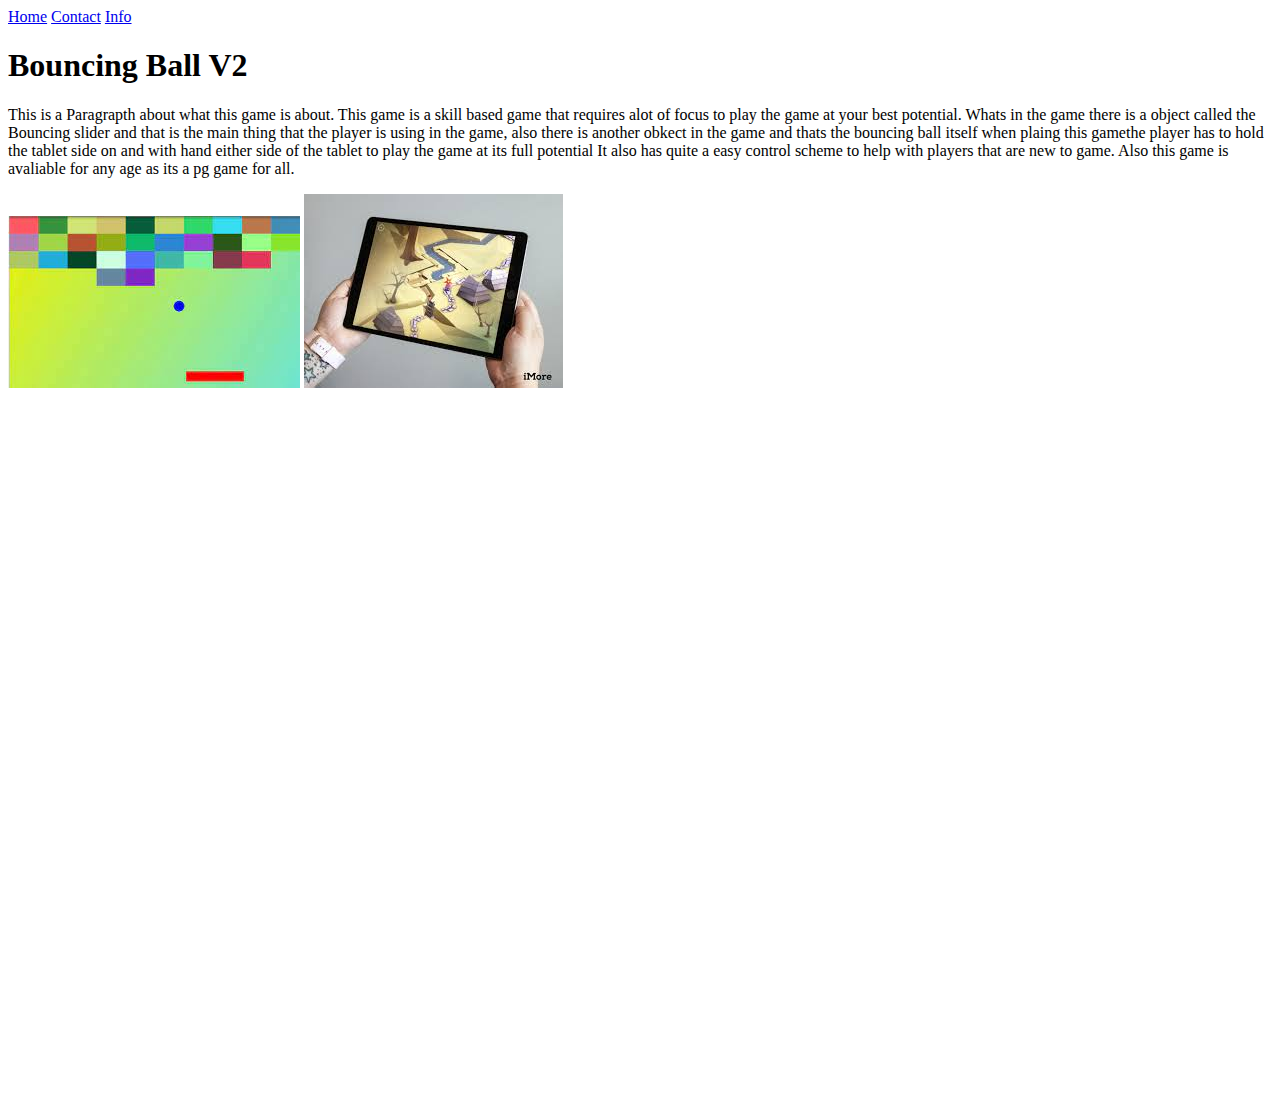
==== index.html @ 7e0f3516 "moved project into this folder" ====
<!DOCTYPE html>
<html>
<head>
<title>Bouncing Ball V2</title>
</head>
<body>
    
 <a href="index.html">Home</a>
 <a href="contacts.html">Contact</a>
 <a href="gameinfo.html">Info</a>
 

<h1>Bouncing Ball V2</h1>
<p>This is a Paragrapth about what this game is about. This game is a skill based
game that requires alot of focus to play the game at your best potential. Whats in
the game there is a object called the Bouncing slider and that is the main thing 
that the player is using in the game, also there is another obkect in the game and
thats the bouncing ball itself when plaing this gamethe player has to hold the tablet
side on and with hand either side of the tablet to play the game at its full potential
It also has quite a easy control scheme to help with
players that are new to game. Also this game is avaliable for any age as its a pg
game for all.</p>
    
<link href="CSS/styles.css"
type="text/css" rell="stylesheet"/>
    

<img src="images/slide%20ball.jfif"
alt="A rough idea of what the game is 
     going to look like when finished
     the game." />
     
<img src="images/side on.jfif"
alt = "how you are going to need to hold the tablet
    when playing the game i am going to create." />
     
<iframe
src="https://youtu.be/xsuDXcflruc"
width="1259" height="708"
src="https://www.youtube.com/embed/xsuDXcflruc" title="YouTube video player"
frameborder="0" allow="accelerometer; autoplay; clipboard-write;
encrypted-media; gyroscope; picture-in-picture"
allowfullscreen/>
    
    
<meta name="description"
      content="The game is a skilled game and is a single player
               game with 2 levels too the game and has 1 ball and 1
               bouncing slider. Level 1 is 50 points and Level 2 is 100 points
               and when you have completed both stages without dying then
               you have won the game"/>
      

      
      
<h1>Features</h1>
<ol>
<li> Fast Paced Game</li>
<li> Some difficult obsticles on the levels</li>
<li> Has a side to side control scheme</li>
<li>Has 1 ball and 1 bouncing slider</li>  
<li>has diffrent levels to the game only 2 but still enough</li>
</ol>    
<ul>
<li>Every bounce on slider gives you a point</li>
<li>Once you have kept the ball higher than 50 score then move to next level</li>
<li>One you have moved to next level and you get 100 score you win the game</li>
</ul>
    
<h1>Why am making this sort of game</h1>
<p>I am making this sort of game because it is easy to make and its a skill
    game that i enjoy being a skill game its always fun and intense also competitive.
    also this game can be played with your family so its always good fun to have time
    with your family and have a nice night of competitive games.</p>

    
    







</body>
</html>
---- CSS/styles.css ----
p{
    colour: darkred;
}
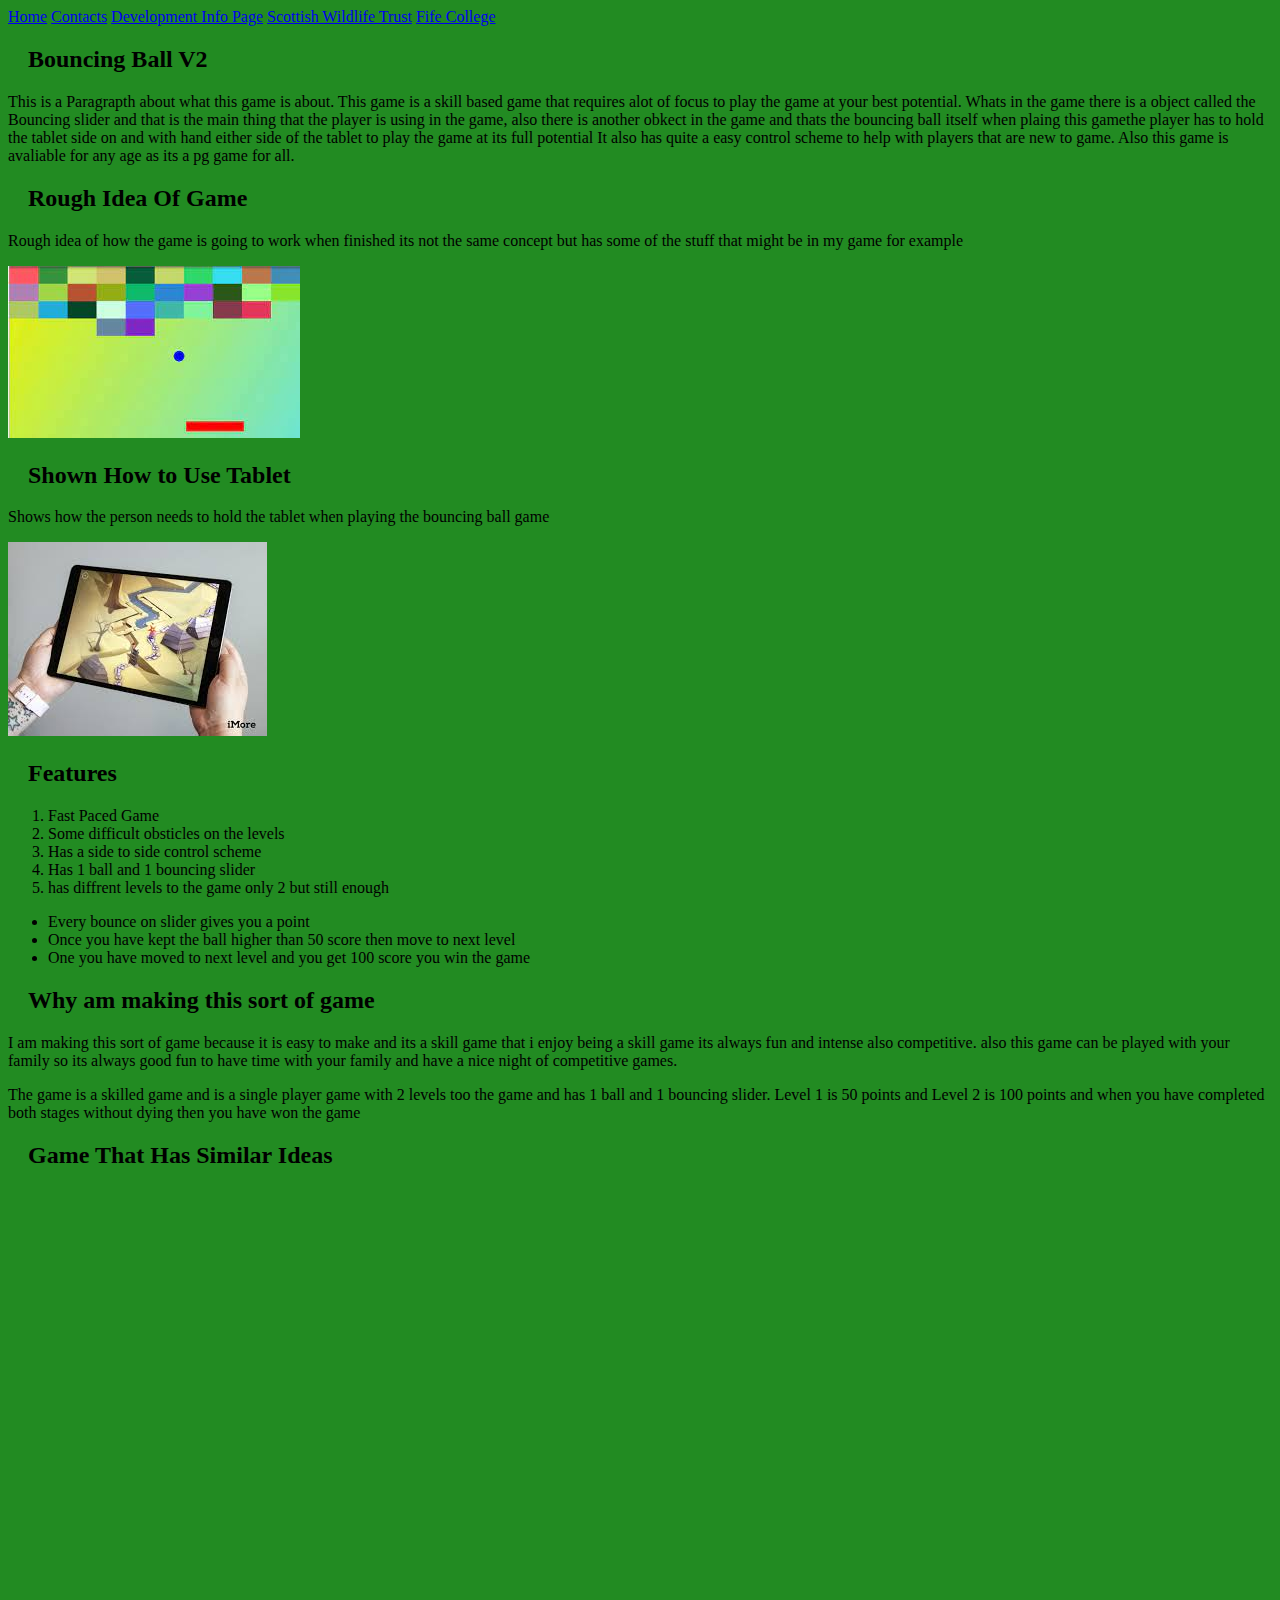
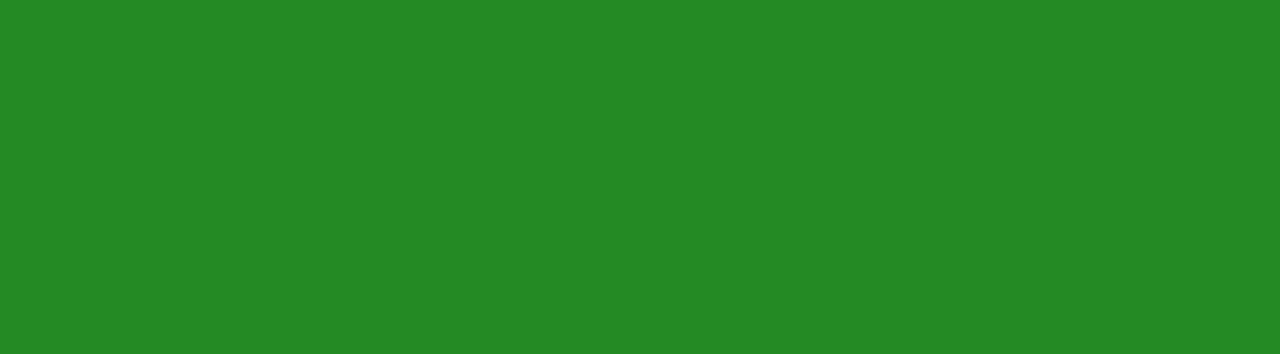
==== commit 8586c60a: "added updated file to repos" ====
--- a/index.html
+++ b/index.html
@@ -1,16 +1,25 @@
 <!DOCTYPE html>
 <html>
 <head>
-<title>Bouncing Ball V2</title>
+<link rel="stylesheet" href="CSS/styles.css">
+<link rel="stylesheet" href="CSS/styles1.css">
 </head>
 <body>
+ 
     
  <a href="index.html">Home</a>
- <a href="contacts.html">Contact</a>
- <a href="gameinfo.html">Info</a>
+    
+ <a href="contacts.html">Contacts</a>
+    
+ <a href="gameinfo.html">Development Info Page</a>
+    
+ <a href="Videos.html">Scottish Wildlife Trust</a>
+
+ <a href="fifecollege1.html"> Fife College</a>
+    
  
 
-<h1>Bouncing Ball V2</h1>
+<h2>Bouncing Ball V2</h2>
 <p>This is a Paragrapth about what this game is about. This game is a skill based
 game that requires alot of focus to play the game at your best potential. Whats in
 the game there is a object called the Bouncing slider and that is the main thing 
@@ -21,39 +30,30 @@
 players that are new to game. Also this game is avaliable for any age as its a pg
 game for all.</p>
     
-<link href="CSS/styles.css"
-type="text/css" rell="stylesheet"/>
     
-
+<h2>Rough Idea Of Game</h2>
+    
+<p>Rough idea of how the game is going to work
+    when finished its not the same concept but has
+    some of the stuff that might be in my game
+    for example</p>
+    
 <img src="images/slide%20ball.jfif"
 alt="A rough idea of what the game is 
      going to look like when finished
      the game." />
+    
+    
+<h2>Shown How to Use Tablet</h2>
+    
+<p>Shows how the person needs to hold the tablet
+    when playing the bouncing ball game</p>
      
 <img src="images/side on.jfif"
 alt = "how you are going to need to hold the tablet
     when playing the game i am going to create." />
      
-<iframe
-src="https://youtu.be/xsuDXcflruc"
-width="1259" height="708"
-src="https://www.youtube.com/embed/xsuDXcflruc" title="YouTube video player"
-frameborder="0" allow="accelerometer; autoplay; clipboard-write;
-encrypted-media; gyroscope; picture-in-picture"
-allowfullscreen/>
-    
-    
-<meta name="description"
-      content="The game is a skilled game and is a single player
-               game with 2 levels too the game and has 1 ball and 1
-               bouncing slider. Level 1 is 50 points and Level 2 is 100 points
-               and when you have completed both stages without dying then
-               you have won the game"/>
-      
-
-      
-      
-<h1>Features</h1>
+<h2>Features</h2>
 <ol>
 <li> Fast Paced Game</li>
 <li> Some difficult obsticles on the levels</li>
@@ -67,12 +67,25 @@
 <li>One you have moved to next level and you get 100 score you win the game</li>
 </ul>
     
-<h1>Why am making this sort of game</h1>
+<h2>Why am making this sort of game</h2>
 <p>I am making this sort of game because it is easy to make and its a skill
     game that i enjoy being a skill game its always fun and intense also competitive.
     also this game can be played with your family so its always good fun to have time
     with your family and have a nice night of competitive games.</p>
+    
+<p>The game is a skilled game and is a single player
+game with 2 levels too the game and has 1 ball and 1
+bouncing slider. Level 1 is 50 points and Level 2 is 100 points
+and when you have completed both stages without dying then
+you have won the game</p>
+      
+<h2> Game That Has Similar Ideas</h2>
 
+<iframe width="1280" height="753"
+        src="https://www.youtube.com/embed/MOFkJmupEu4"
+        title="YouTube video player" frameborder="0"
+        allow="accelerometer; autoplay; clipboard-write; encrypted-media; gyroscope; picture-in-picture"
+        allowfullscreen></iframe>
     
     
 
--- a/CSS/styles.css
+++ b/CSS/styles.css
@@ -1,3 +1,25 @@
-p{
-    colour: darkred;
-}+body {
+  background-color: lightblue;
+}
+
+{
+  background-image: url("paper.gif");
+}
+
+h1 {
+  color: navy;
+  margin-left: 20px;
+}
+p.normal {
+  font-style: normal;
+}
+
+p.italic {
+  font-style: italic;
+}
+
+p.oblique {
+  font-style: oblique;
+}
+p.groove {border-style: groove;}
+ --- a/CSS/styles1.css
+++ b/CSS/styles1.css
@@ -0,0 +1,19 @@
+body {
+  background-color: forestgreen;
+}
+
+h2 {
+  color: black;
+  margin-left: 20px;
+}
+p.normal {
+  font-style: normal;
+}
+
+p.italic {
+  font-style: italic;
+}
+
+p.oblique {
+  font-style: oblique;
+}
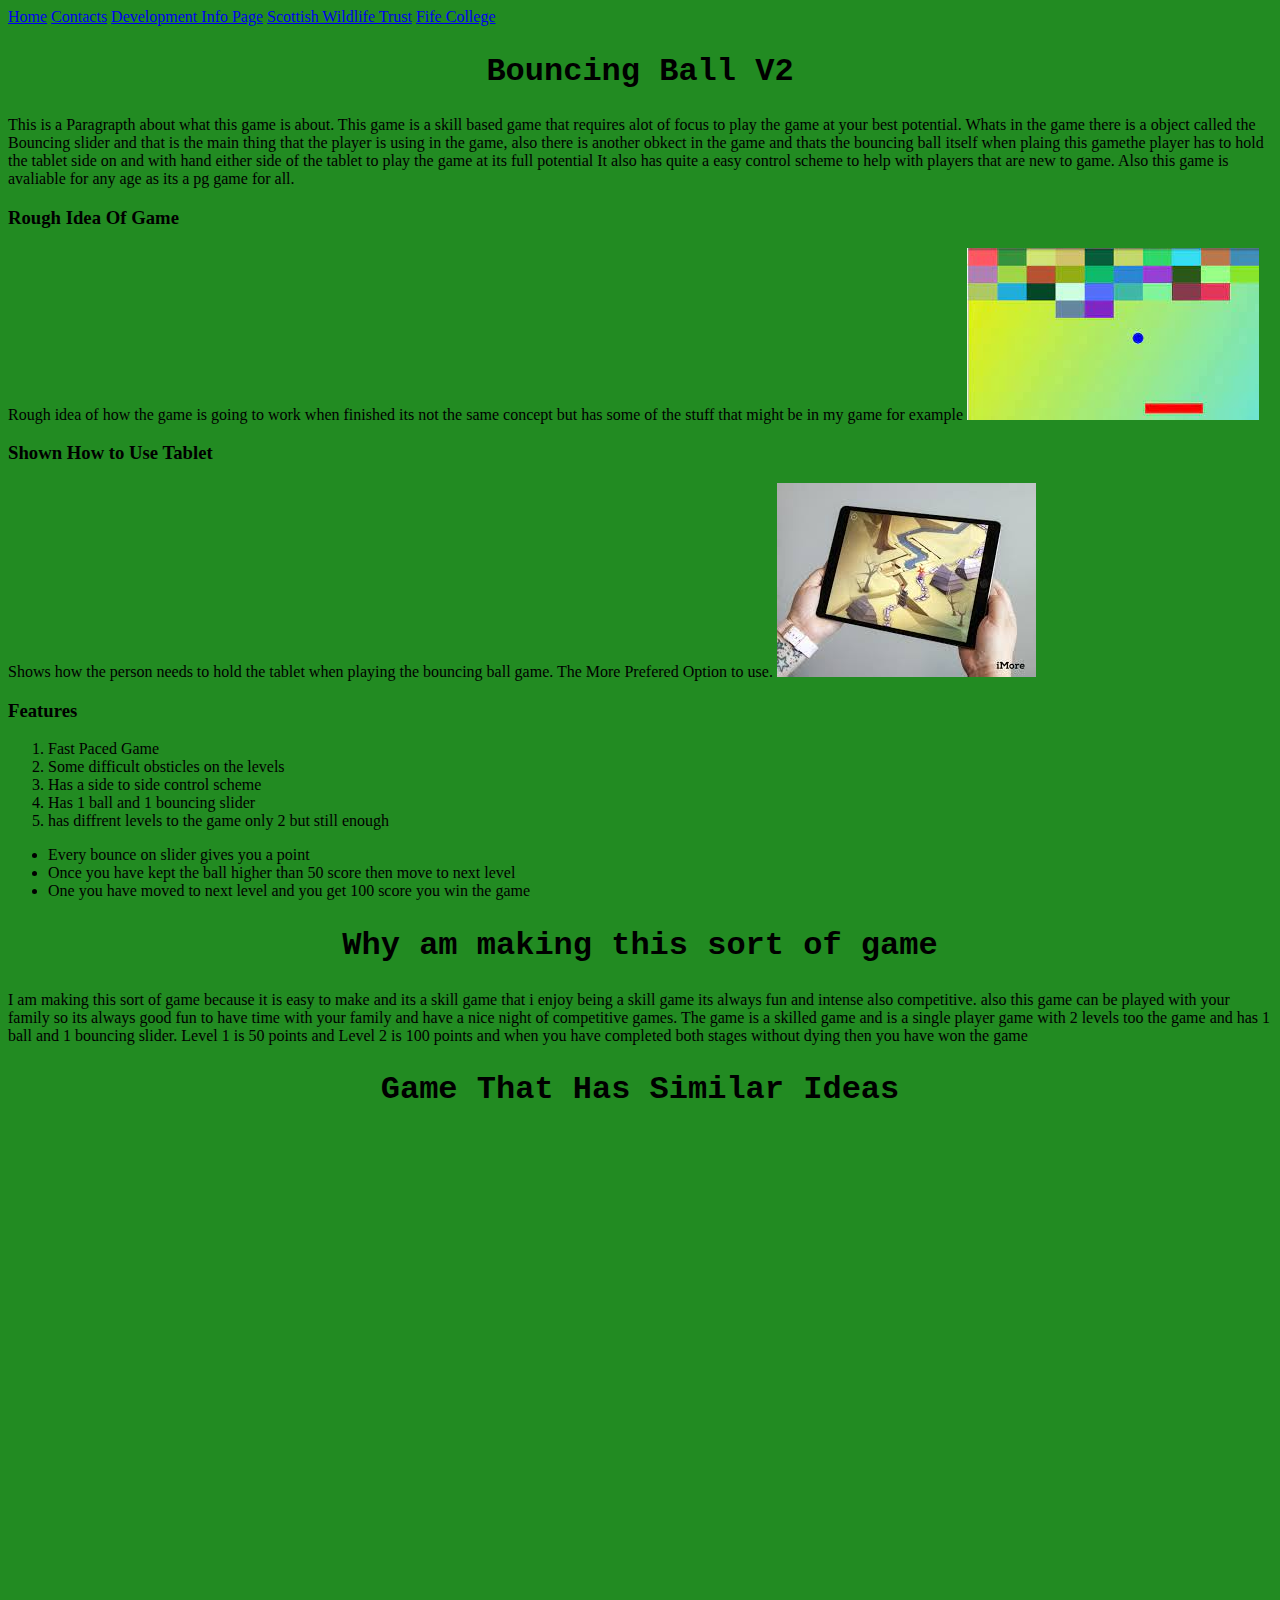
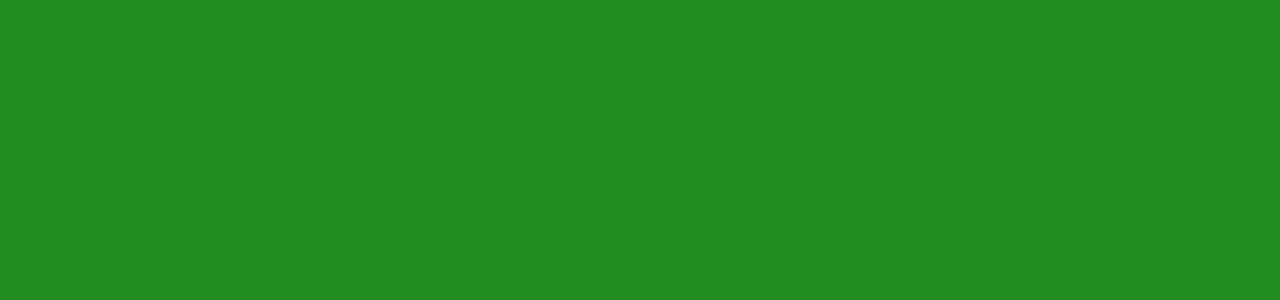
==== commit 6235234b: "changes made to css stylesheets and some of my html code" ====
--- a/index.html
+++ b/index.html
@@ -13,14 +13,14 @@
     
  <a href="gameinfo.html">Development Info Page</a>
     
- <a href="Videos.html">Scottish Wildlife Trust</a>
+ <a href="scottishwildlifetrust.html">Scottish Wildlife Trust</a>
 
  <a href="fifecollege1.html"> Fife College</a>
     
  
 
 <h2>Bouncing Ball V2</h2>
-<p>This is a Paragrapth about what this game is about. This game is a skill based
+<p2>This is a Paragrapth about what this game is about. This game is a skill based
 game that requires alot of focus to play the game at your best potential. Whats in
 the game there is a object called the Bouncing slider and that is the main thing 
 that the player is using in the game, also there is another obkect in the game and
@@ -28,15 +28,17 @@
 side on and with hand either side of the tablet to play the game at its full potential
 It also has quite a easy control scheme to help with
 players that are new to game. Also this game is avaliable for any age as its a pg
-game for all.</p>
+game for all.</p2>
     
     
-<h2>Rough Idea Of Game</h2>
+<h3>Rough Idea Of Game</h3>
     
-<p>Rough idea of how the game is going to work
+    
+<p2>Rough idea of how the game is going to work
     when finished its not the same concept but has
     some of the stuff that might be in my game
-    for example</p>
+    for example</p2>
+    
     
 <img src="images/slide%20ball.jfif"
 alt="A rough idea of what the game is 
@@ -44,16 +46,21 @@
      the game." />
     
     
-<h2>Shown How to Use Tablet</h2>
+<h3>Shown How to Use Tablet</h3>
     
-<p>Shows how the person needs to hold the tablet
-    when playing the bouncing ball game</p>
+    
+<p2>Shows how the person needs to hold the tablet
+    when playing the bouncing ball game. The More Prefered Option
+    to use.</p2>
+    
      
 <img src="images/side on.jfif"
 alt = "how you are going to need to hold the tablet
     when playing the game i am going to create." />
+    
+    
      
-<h2>Features</h2>
+<h3>Features</h3>
 <ol>
 <li> Fast Paced Game</li>
 <li> Some difficult obsticles on the levels</li>
@@ -68,16 +75,16 @@
 </ul>
     
 <h2>Why am making this sort of game</h2>
-<p>I am making this sort of game because it is easy to make and its a skill
+<p2>I am making this sort of game because it is easy to make and its a skill
     game that i enjoy being a skill game its always fun and intense also competitive.
     also this game can be played with your family so its always good fun to have time
-    with your family and have a nice night of competitive games.</p>
+    with your family and have a nice night of competitive games.</p2>
     
-<p>The game is a skilled game and is a single player
+<p2>The game is a skilled game and is a single player
 game with 2 levels too the game and has 1 ball and 1
 bouncing slider. Level 1 is 50 points and Level 2 is 100 points
 and when you have completed both stages without dying then
-you have won the game</p>
+you have won the game</p2>
       
 <h2> Game That Has Similar Ideas</h2>
 
--- a/CSS/styles.css
+++ b/CSS/styles.css
@@ -1,25 +1,38 @@
 body {
   background-color: lightblue;
 }
+  
+h1 {
+  text-align: center;
+  color: navy
+  margin-left: 20px;
+  font-family: Arial, Helvetica, sans-serif;
+  font-size: 200%;        
+    }
 
-{
-  background-image: url("paper.gif");
+h4{
+    text-align: left
 }
 
-h1 {
-  color: navy;
-  margin-left: 20px;
-}
-p.normal {
+p1 {
   font-style: normal;
+  font-family:sans-serif;
+  font-size: 150&;
 }
 
-p.italic {
+p1.italic {
   font-style: italic;
 }
 
-p.oblique {
+p1.oblique {
   font-style: oblique;
 }
-p.groove {border-style: groove;}
+
+p1{
+    border-style: groove;
+    border-style: solid;
+    border-width: medium;
+    border-color: darkcyan;
+}
+
  --- a/CSS/styles1.css
+++ b/CSS/styles1.css
@@ -1,19 +1,36 @@
 body {
   background-color: forestgreen;
+  background-image: url()
 }
 
 h2 {
-  color: black;
+  text-align: center;
+  color: black
   margin-left: 20px;
-}
-p.normal {
+  font-family:"Lucida Console", "Courier New", monospace;
+  font-size: 200%;
+    
+h3 {
+    text-align: left;
+    }
+    
+p2 {
   font-style: normal;
+  font-family: monospace;
+  font-size: 150%;
 }
 
-p.italic {
+p2.italic {
   font-style: italic;
 }
 
-p.oblique {
+p2.oblique {
   font-style: oblique;
 }
+
+p2{
+    border-style: groove;
+    border-style: solid;
+    border-width: medium;
+    border-color: darkgreen;
+}
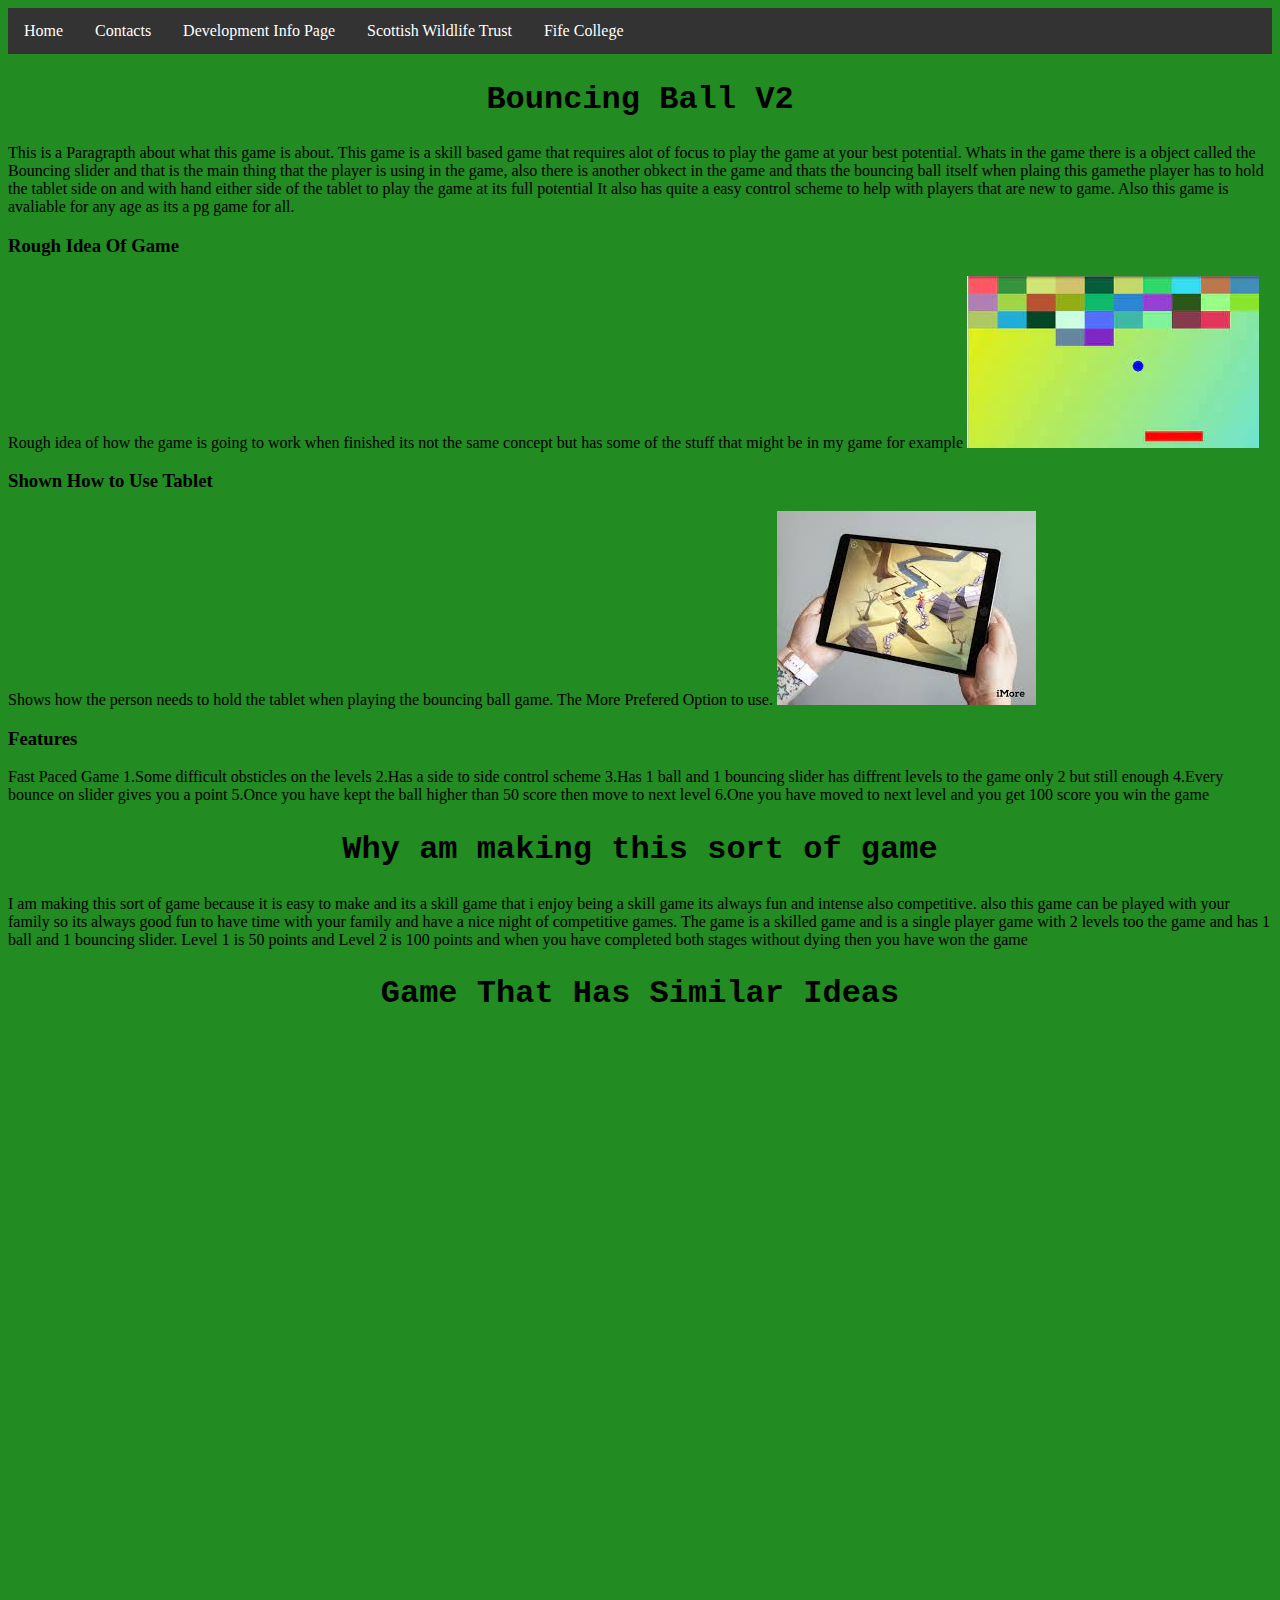
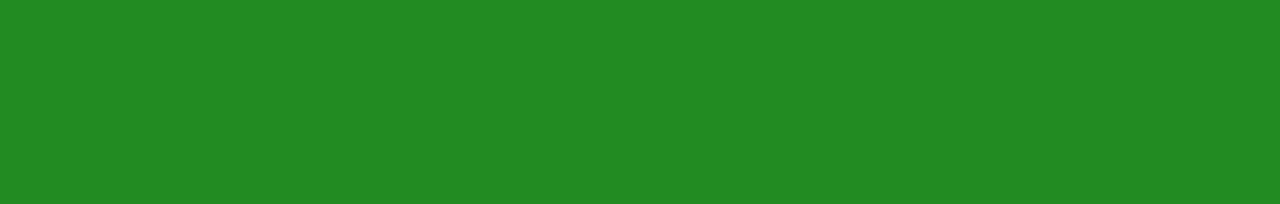
==== commit a6af1d73: "made changes to html code and added a new nav borer in css" ====
--- a/index.html
+++ b/index.html
@@ -6,17 +6,17 @@
 </head>
 <body>
  
+<ul> 
+ <li><a href="index.html">Home</a></li>
     
- <a href="index.html">Home</a>
+ <li><a href="contacts.html">Contacts</a></li>
     
- <a href="contacts.html">Contacts</a>
+ <li><a href="gameinfo.html">Development Info Page</a></li>
     
- <a href="gameinfo.html">Development Info Page</a>
-    
- <a href="scottishwildlifetrust.html">Scottish Wildlife Trust</a>
+ <li><a href="scottishwildlifetrust.html">Scottish Wildlife Trust</a></li>
 
- <a href="fifecollege1.html"> Fife College</a>
-    
+ <li><a href="fifecollege1.html"> Fife College</a></li>
+</ul>  
  
 
 <h2>Bouncing Ball V2</h2>
@@ -38,12 +38,9 @@
     when finished its not the same concept but has
     some of the stuff that might be in my game
     for example</p2>
-    
-    
-<img src="images/slide%20ball.jfif"
-alt="A rough idea of what the game is 
-     going to look like when finished
-     the game." />
+      
+<img src="images/slide%20ball.jfif"/>
+
     
     
 <h3>Shown How to Use Tablet</h3>
@@ -54,27 +51,24 @@
     to use.</p2>
     
      
-<img src="images/side on.jfif"
-alt = "how you are going to need to hold the tablet
-    when playing the game i am going to create." />
-    
+<img src="images/side on.jfif"/>
+
     
      
 <h3>Features</h3>
-<ol>
-<li> Fast Paced Game</li>
-<li> Some difficult obsticles on the levels</li>
-<li> Has a side to side control scheme</li>
-<li>Has 1 ball and 1 bouncing slider</li>  
-<li>has diffrent levels to the game only 2 but still enough</li>
-</ol>    
-<ul>
-<li>Every bounce on slider gives you a point</li>
-<li>Once you have kept the ball higher than 50 score then move to next level</li>
-<li>One you have moved to next level and you get 100 score you win the game</li>
-</ul>
+
+<p2>Fast Paced Game
+ 1.Some difficult obsticles on the levels
+ 2.Has a side to side control scheme
+ 3.Has 1 ball and 1 bouncing slider
+ has diffrent levels to the game only 2 but still enough
+ 4.Every bounce on slider gives you a point
+ 5.Once you have kept the ball higher than 50 score then move to next level
+ 6.One you have moved to next level and you get 100 score you win the game
+</p2>
     
 <h2>Why am making this sort of game</h2>
+    
 <p2>I am making this sort of game because it is easy to make and its a skill
     game that i enjoy being a skill game its always fun and intense also competitive.
     also this game can be played with your family so its always good fun to have time
@@ -88,7 +82,7 @@
       
 <h2> Game That Has Similar Ideas</h2>
 
-<iframe width="1280" height="753"
+<iframe width="800" height="753"
         src="https://www.youtube.com/embed/MOFkJmupEu4"
         title="YouTube video player" frameborder="0"
         allow="accelerometer; autoplay; clipboard-write; encrypted-media; gyroscope; picture-in-picture"
--- a/CSS/styles.css
+++ b/CSS/styles.css
@@ -1,5 +1,8 @@
 body {
   background-color: lightblue;
+  background-image: url(https://da28rauy2a860.cloudfront.net/wellbeing/wp-content/uploads/2020/01/28143614/sean-o-KMn4VEeEPR8-unsplash-800x532.jpg);
+  background-repeat: no-repeat;
+  background-size: 100%;
 }
   
 h1 {
@@ -35,4 +38,25 @@
     border-color: darkcyan;
 }
 
+ul {
+  list-style-type: none;
+  margin: 0;
+  padding: 0;
+  overflow: hidden;
+  background-color: #333;
+}
+
+li {
+  float: left;
+}
+
+li a {
+  display: block;
+  color: white;
+  text-align: center;
+  padding: 14px 16px;
+  text-decoration: none;
+}
+
+
  --- a/CSS/styles1.css
+++ b/CSS/styles1.css
@@ -1,6 +1,8 @@
 body {
   background-color: forestgreen;
-  background-image: url()
+  background-image: url(https://cdn.dribbble.com/users/3639405/screenshots/15681357/forest-background-vector_4x.jpg);
+  background-repeat: no-repeat;
+  background-size: 100%;
 }
 
 h2 {
@@ -19,7 +21,7 @@
   font-family: monospace;
   font-size: 150%;
 }
-
+    
 p2.italic {
   font-style: italic;
 }
@@ -28,9 +30,29 @@
   font-style: oblique;
 }
 
-p2{
+p2 {
     border-style: groove;
     border-style: solid;
     border-width: medium;
     border-color: darkgreen;
 }
+
+ul {
+  list-style-type: none;
+  margin: 0;
+  padding: 0;
+  overflow: hidden;
+  background-color: #333;
+}
+
+li {
+  float: left;
+}
+
+li a {
+  display: block;
+  color: white;
+  text-align: center;
+  padding: 14px 16px;
+  text-decoration: none;
+}
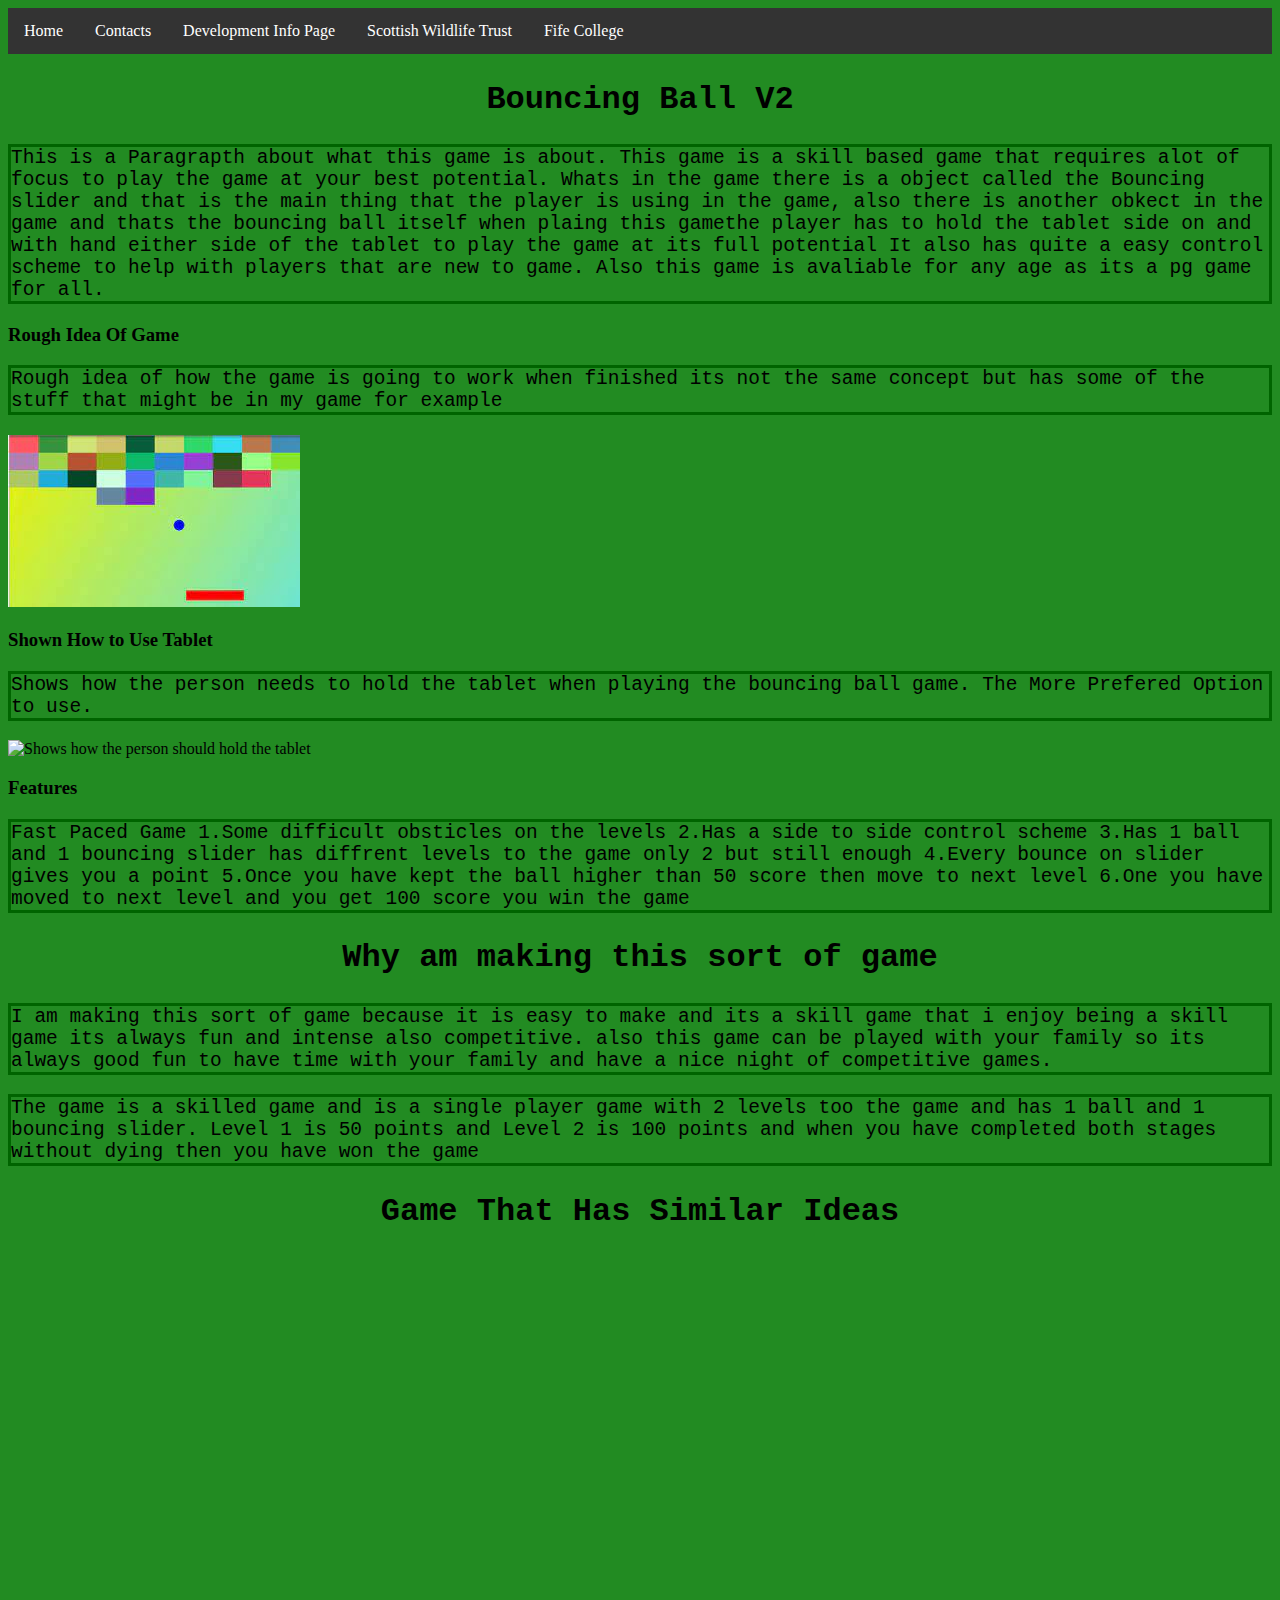
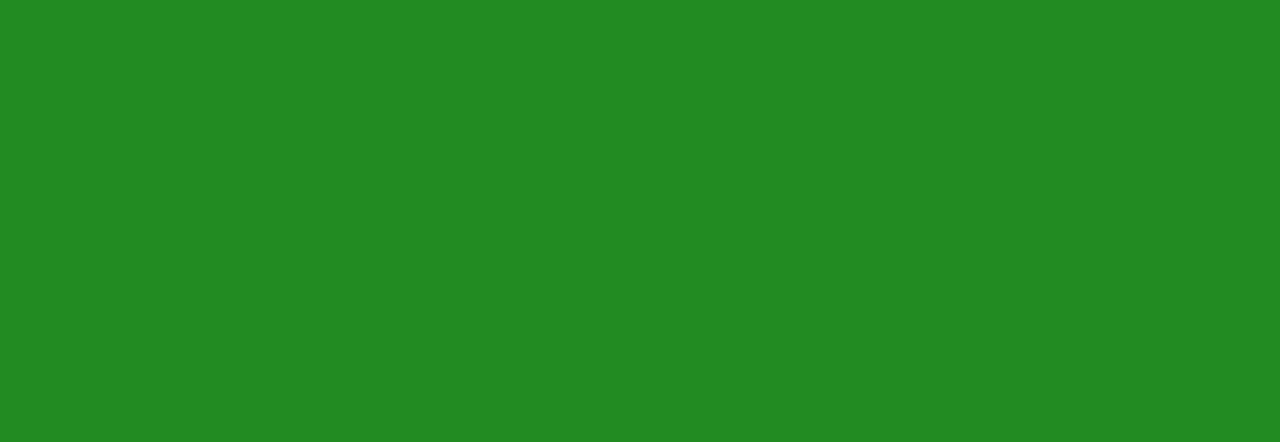
==== commit 2179294e: "fixed some errors of html and css" ====
--- a/index.html
+++ b/index.html
@@ -1,5 +1,5 @@
 <!DOCTYPE html>
-<html>
+<html lang="en">
 <head>
 <link rel="stylesheet" href="CSS/styles.css">
 <link rel="stylesheet" href="CSS/styles1.css">
@@ -20,7 +20,7 @@
  
 
 <h2>Bouncing Ball V2</h2>
-<p2>This is a Paragrapth about what this game is about. This game is a skill based
+<p>This is a Paragrapth about what this game is about. This game is a skill based
 game that requires alot of focus to play the game at your best potential. Whats in
 the game there is a object called the Bouncing slider and that is the main thing 
 that the player is using in the game, also there is another obkect in the game and
@@ -28,36 +28,38 @@
 side on and with hand either side of the tablet to play the game at its full potential
 It also has quite a easy control scheme to help with
 players that are new to game. Also this game is avaliable for any age as its a pg
-game for all.</p2>
+game for all.</p>
     
     
 <h3>Rough Idea Of Game</h3>
     
     
-<p2>Rough idea of how the game is going to work
+<p>Rough idea of how the game is going to work
     when finished its not the same concept but has
     some of the stuff that might be in my game
-    for example</p2>
+    for example</p>
       
-<img src="images/slide%20ball.jfif"/>
+<img src="images/slide%20ball.jfif"
+     alt="Rough Idea of the Game"/>
 
     
     
 <h3>Shown How to Use Tablet</h3>
     
     
-<p2>Shows how the person needs to hold the tablet
+<p>Shows how the person needs to hold the tablet
     when playing the bouncing ball game. The More Prefered Option
-    to use.</p2>
+    to use.</p>
     
      
-<img src="images/side on.jfif"/>
+<img src="images/sideon.jfif"
+     alt="Shows how the person should hold the tablet"/>
 
     
      
 <h3>Features</h3>
 
-<p2>Fast Paced Game
+<p>Fast Paced Game
  1.Some difficult obsticles on the levels
  2.Has a side to side control scheme
  3.Has 1 ball and 1 bouncing slider
@@ -65,26 +67,26 @@
  4.Every bounce on slider gives you a point
  5.Once you have kept the ball higher than 50 score then move to next level
  6.One you have moved to next level and you get 100 score you win the game
-</p2>
+</p>
     
 <h2>Why am making this sort of game</h2>
     
-<p2>I am making this sort of game because it is easy to make and its a skill
+<p>I am making this sort of game because it is easy to make and its a skill
     game that i enjoy being a skill game its always fun and intense also competitive.
     also this game can be played with your family so its always good fun to have time
-    with your family and have a nice night of competitive games.</p2>
+    with your family and have a nice night of competitive games.</p>
     
-<p2>The game is a skilled game and is a single player
+<p>The game is a skilled game and is a single player
 game with 2 levels too the game and has 1 ball and 1
 bouncing slider. Level 1 is 50 points and Level 2 is 100 points
 and when you have completed both stages without dying then
-you have won the game</p2>
+you have won the game</p>
       
 <h2> Game That Has Similar Ideas</h2>
 
 <iframe width="800" height="753"
         src="https://www.youtube.com/embed/MOFkJmupEu4"
-        title="YouTube video player" frameborder="0"
+        title="YouTube video player" frameborder="obsolete"
         allow="accelerometer; autoplay; clipboard-write; encrypted-media; gyroscope; picture-in-picture"
         allowfullscreen></iframe>
     
--- a/CSS/styles.css
+++ b/CSS/styles.css
@@ -17,21 +17,21 @@
     text-align: left
 }
 
-p1 {
+p {
   font-style: normal;
   font-family:sans-serif;
   font-size: 150&;
 }
 
-p1.italic {
+p.italic {
   font-style: italic;
 }
 
-p1.oblique {
+p.oblique {
   font-style: oblique;
 }
 
-p1{
+p{
     border-style: groove;
     border-style: solid;
     border-width: medium;
--- a/CSS/styles1.css
+++ b/CSS/styles1.css
@@ -11,26 +11,27 @@
   margin-left: 20px;
   font-family:"Lucida Console", "Courier New", monospace;
   font-size: 200%;
+}
     
 h3 {
     text-align: left;
     }
     
-p2 {
+p {
   font-style: normal;
-  font-family: monospace;
-  font-size: 150%;
-}
+    font-family: monospace;
+    font-size: 150%; 
+    }
     
-p2.italic {
+p.italic {
   font-style: italic;
 }
 
-p2.oblique {
+p.oblique {
   font-style: oblique;
 }
 
-p2 {
+p {
     border-style: groove;
     border-style: solid;
     border-width: medium;
@@ -56,3 +57,5 @@
   padding: 14px 16px;
   text-decoration: none;
 }
+
+
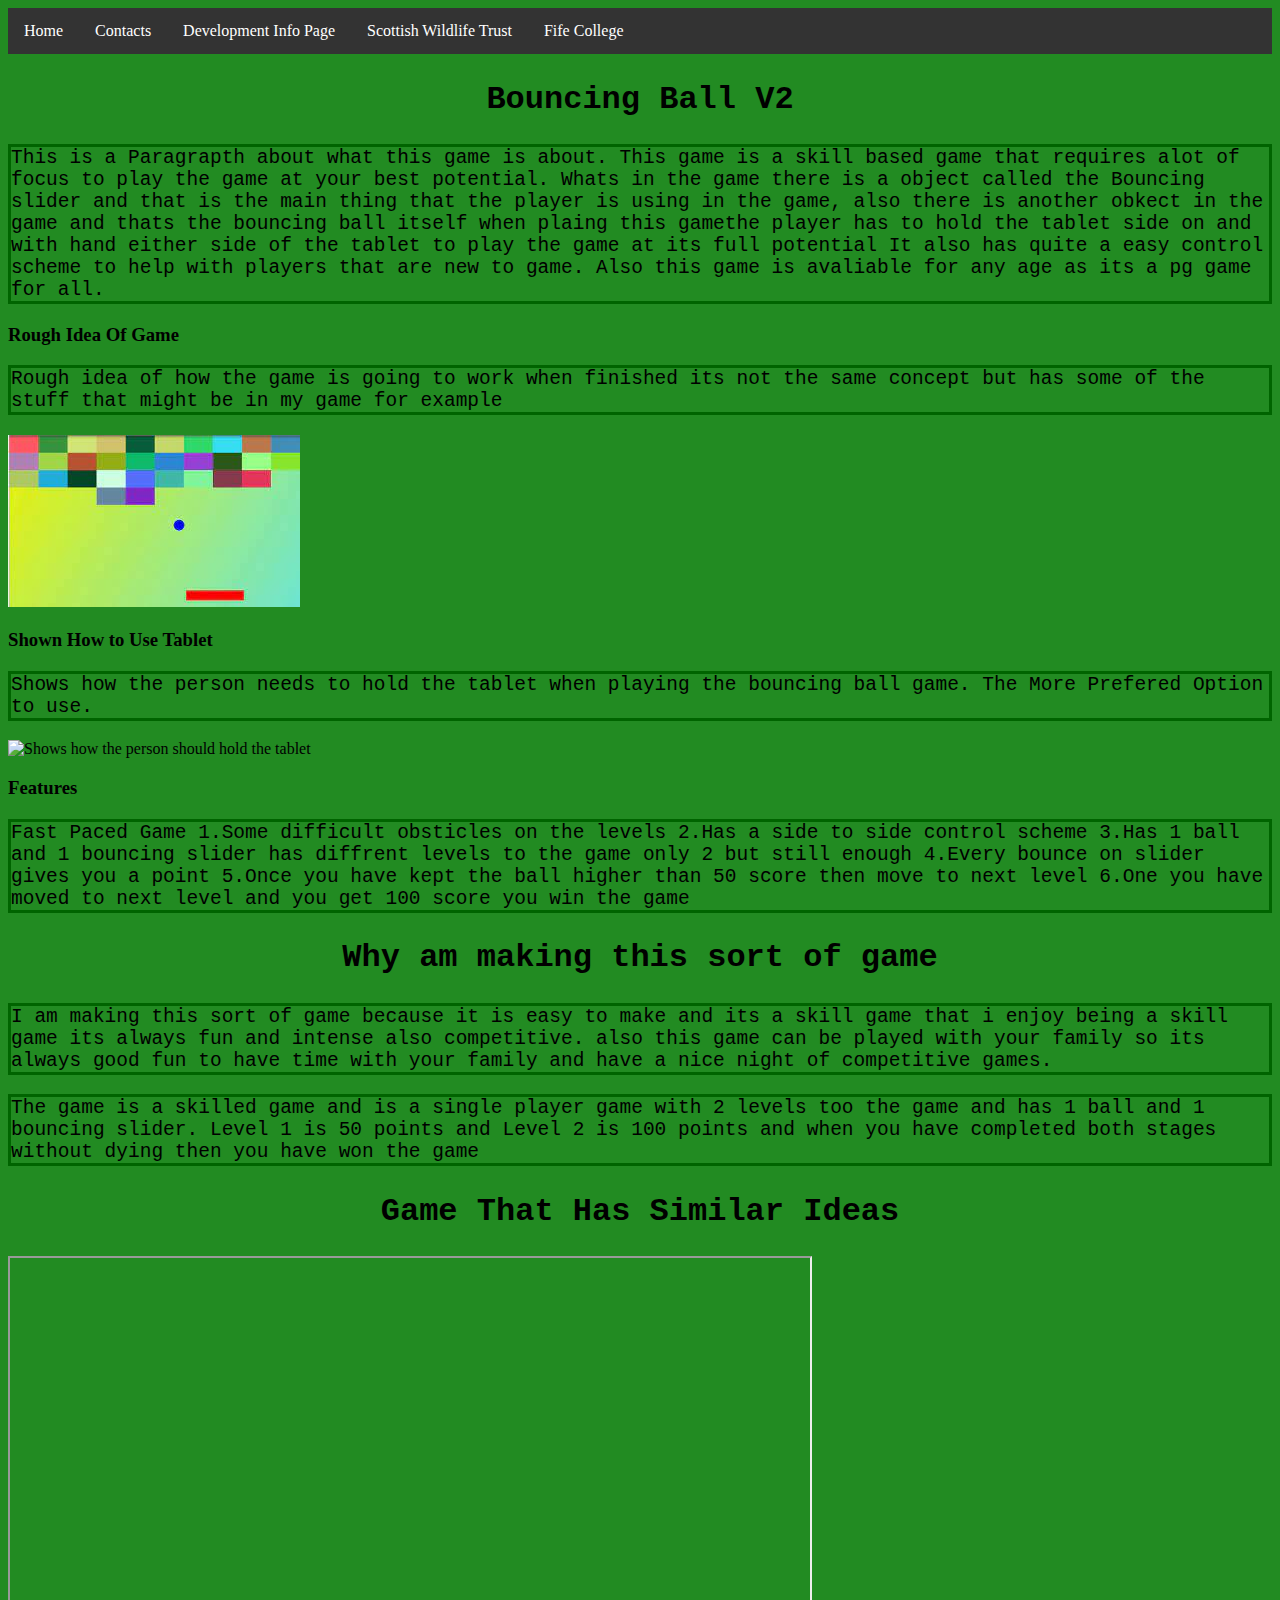
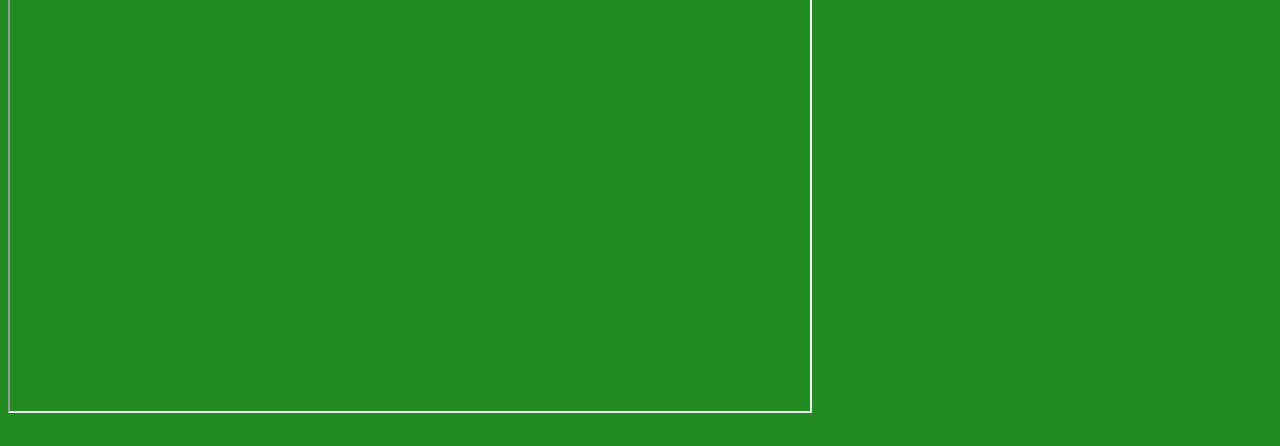
==== commit 5c7270f0: "all pages upto date and completed" ====
--- a/index.html
+++ b/index.html
@@ -1,6 +1,7 @@
 <!DOCTYPE html>
 <html lang="en">
 <head>
+<title>Home Page</title>
 <link rel="stylesheet" href="CSS/styles.css">
 <link rel="stylesheet" href="CSS/styles1.css">
 </head>
@@ -86,7 +87,7 @@
 
 <iframe width="800" height="753"
         src="https://www.youtube.com/embed/MOFkJmupEu4"
-        title="YouTube video player" frameborder="obsolete"
+        title="YouTube video player"
         allow="accelerometer; autoplay; clipboard-write; encrypted-media; gyroscope; picture-in-picture"
         allowfullscreen></iframe>
     
--- a/CSS/styles.css
+++ b/CSS/styles.css
@@ -7,8 +7,7 @@
   
 h1 {
   text-align: center;
-  color: navy
-  margin-left: 20px;
+  color: navy;
   font-family: Arial, Helvetica, sans-serif;
   font-size: 200%;        
     }
@@ -20,8 +19,8 @@
 p {
   font-style: normal;
   font-family:sans-serif;
-  font-size: 150&;
-}
+    font-size: 16px;}
+
 
 p.italic {
   font-style: italic;
--- a/CSS/styles1.css
+++ b/CSS/styles1.css
@@ -7,8 +7,7 @@
 
 h2 {
   text-align: center;
-  color: black
-  margin-left: 20px;
+  color:black;
   font-family:"Lucida Console", "Courier New", monospace;
   font-size: 200%;
 }
